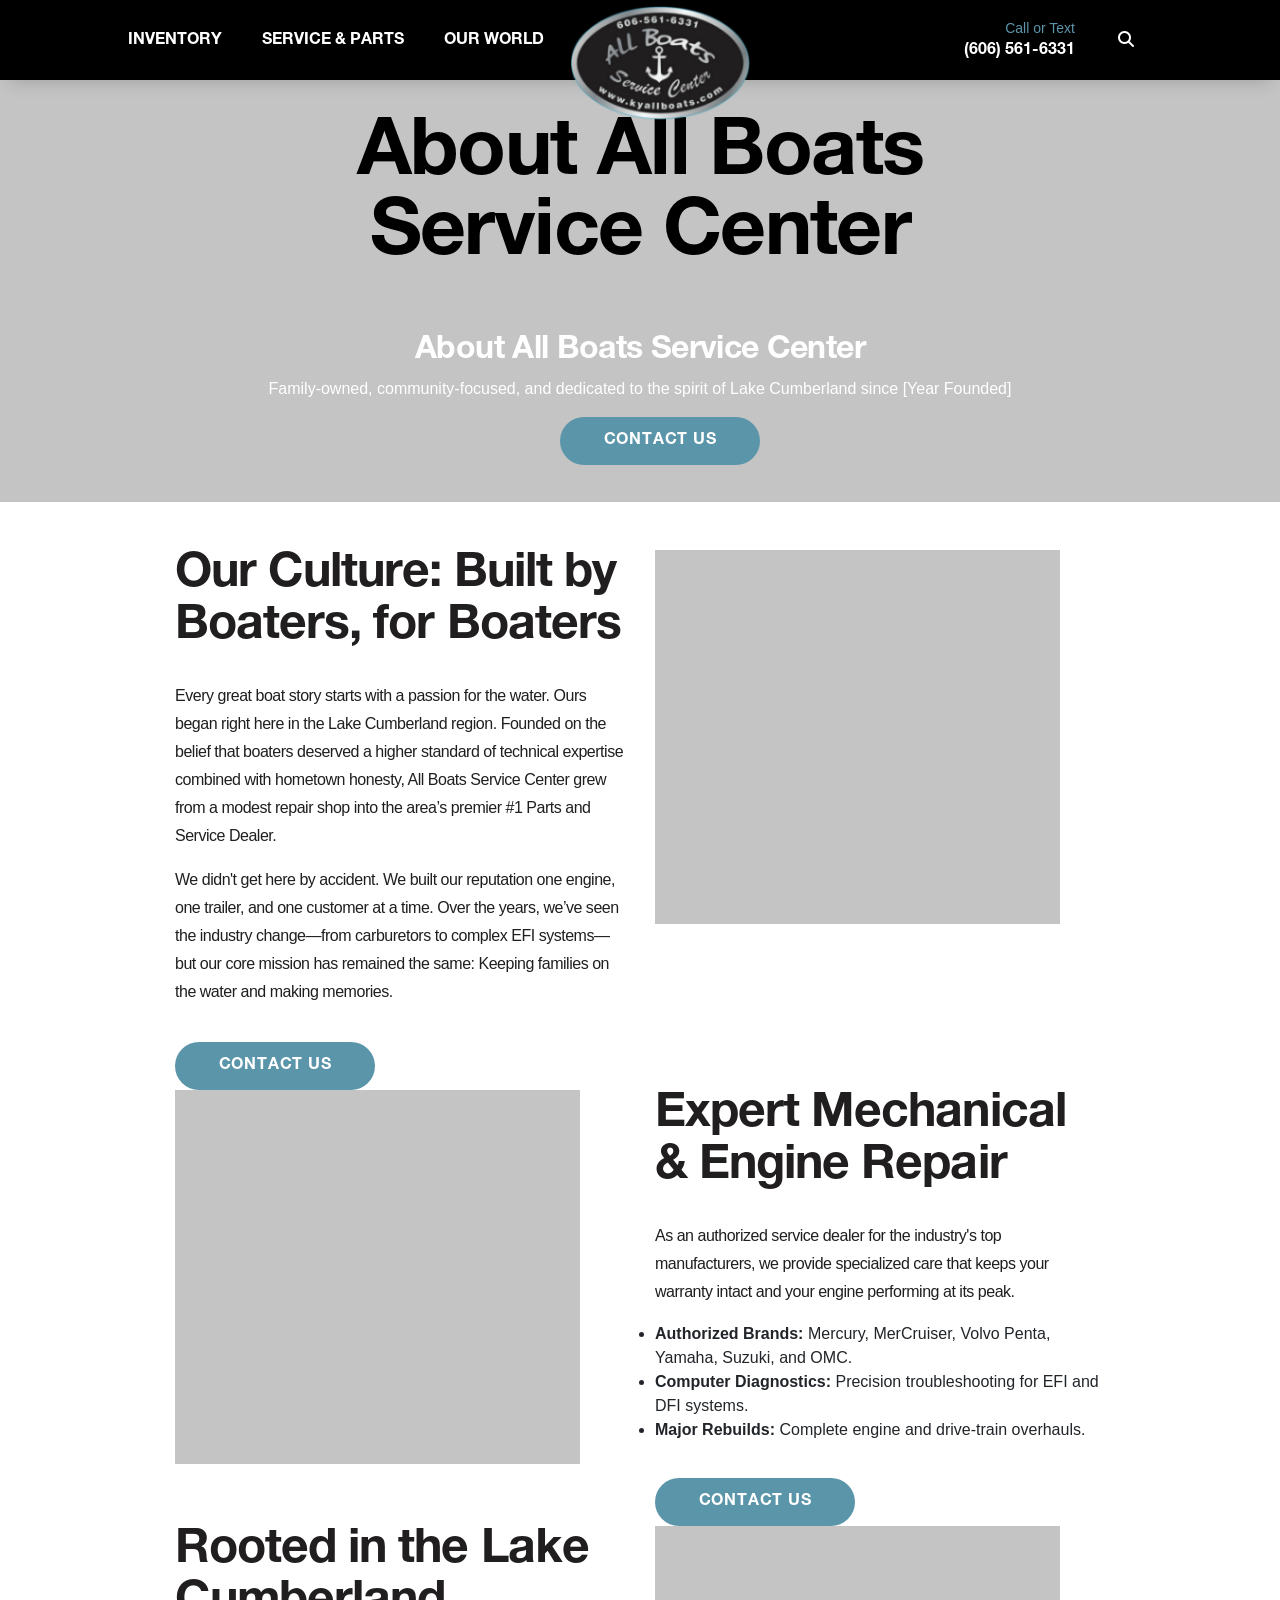
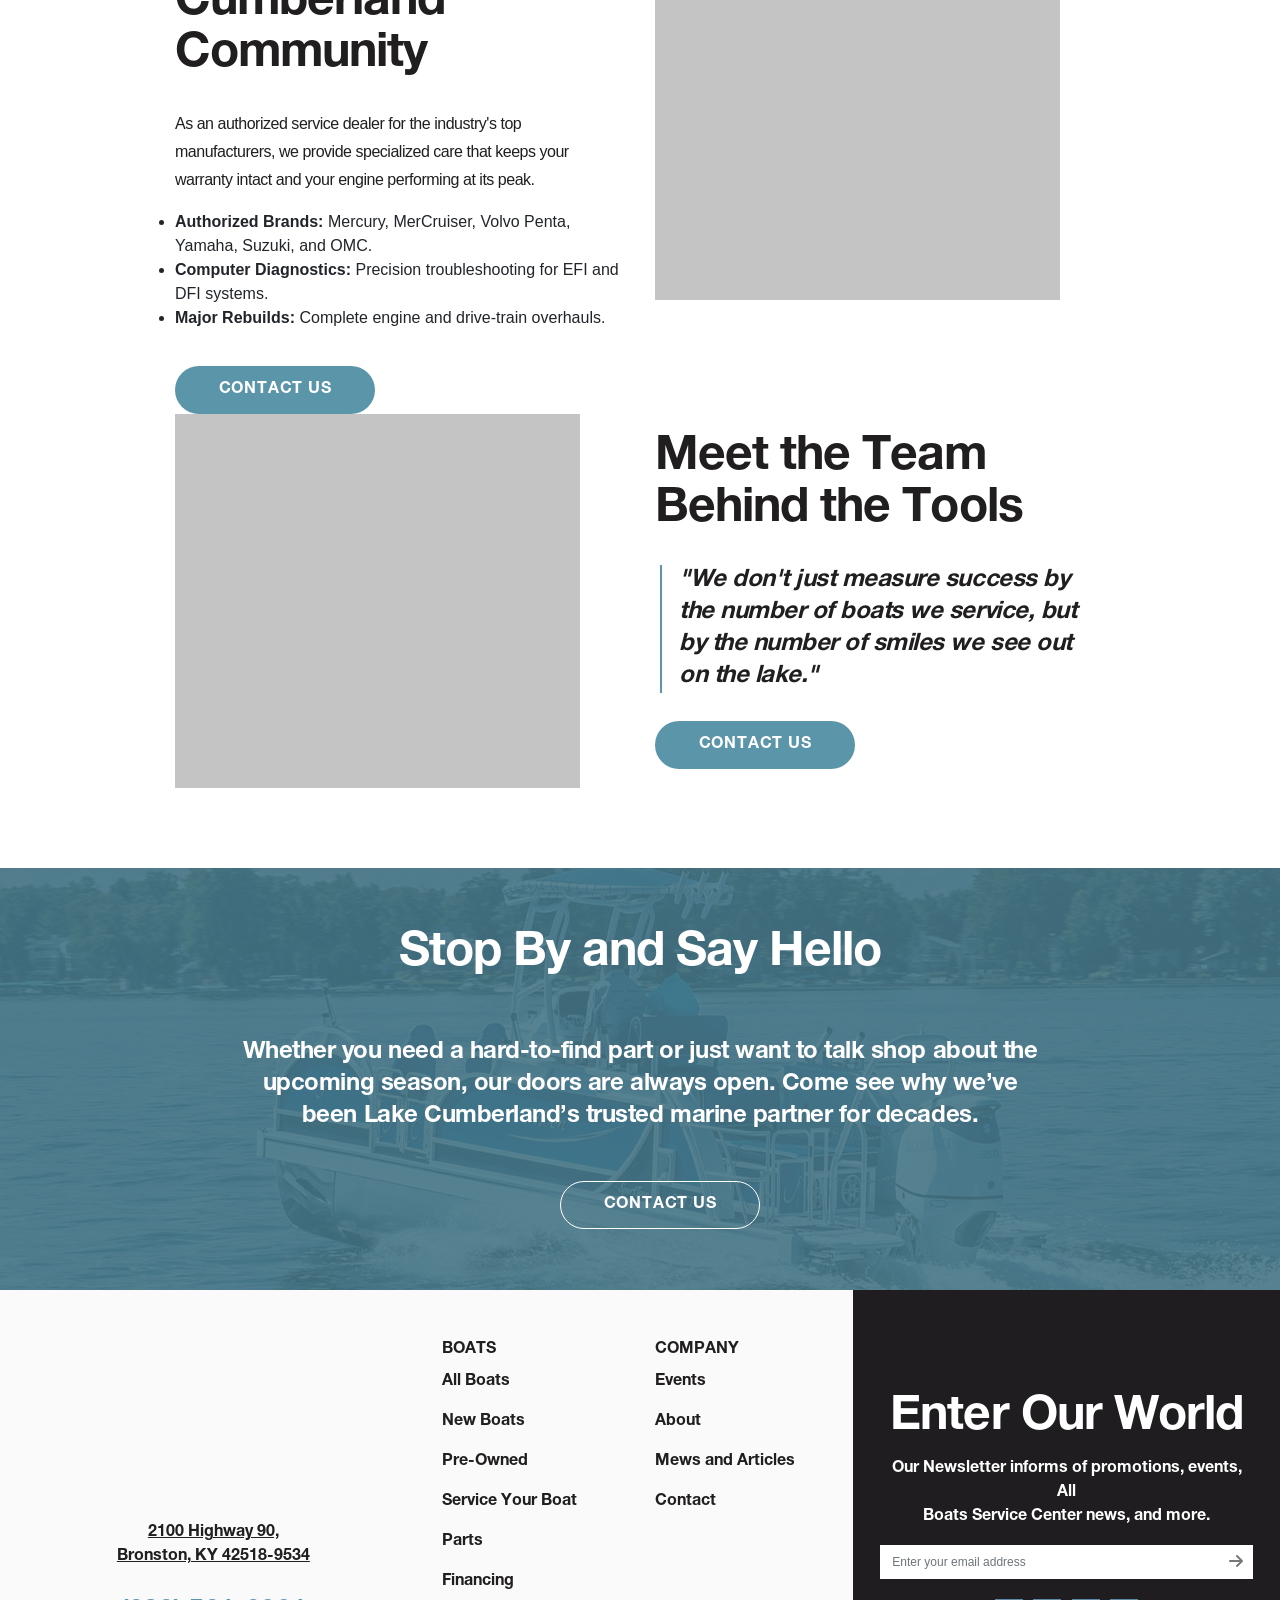
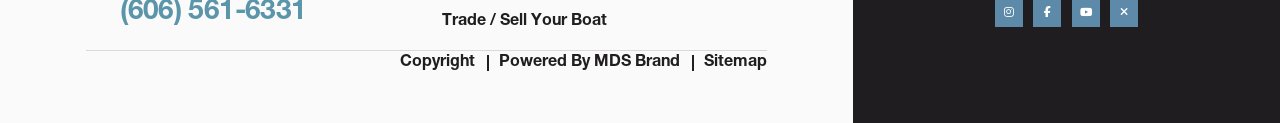
==== Home/About/index.html @ 5982816f "first commit" ====
<!DOCTYPE html>
<html lang="en">

<head>
    <meta charset="UTF-8">
    <meta name="viewport" content="width=device-width, initial-scale=1.0">
    <title>About</title>
    <link rel="stylesheet" href="./style.css">
    <link rel="stylesheet" href="https://cdn.jsdelivr.net/npm/bootstrap@4.6.2/dist/css/bootstrap.min.css"
        integrity="sha384-xOolHFLEh07PJGoPkLv1IbcEPTNtaed2xpHsD9ESMhqIYd0nLMwNLD69Npy4HI+N" crossorigin="anonymous">
    <link rel="stylesheet" href="https://cdnjs.cloudflare.com/ajax/libs/font-awesome/6.5.1/css/all.min.css">

</head>

<body>
    <!-- nav bar ------------------------------- -->
    <nav>
        <div class="full-Header">


            <!-- Left Navigation -->
            <div class="navlink">
                <ul class="navlink-content">
                    <li><a href="#" class="centralNavLink">Inventory</a></li>
                    <li><a href="#" class="centralNavLink">Service & Parts</a></li>
                    <li><a href="#" class="centralNavLink">Our World</a></li>
                </ul>
            </div>

            <!-- Logo -->
            <div class="navlogo">
                <a href="">
                    <img src="../../assets/Home/navlogo.png" class="navlogoitem" alt="MS Boats Logo">
                </a>
            </div>

            <!-- Right Side -->
            <div class="navrightside">

                <div class="header-location-box toggleStoreMenu">
                    <div class="storeCityandPhone">
                        <p class="selectStoreNumber">
                            Call or Text
                        </p>
                    </div>
                    <div class="locationDropdown">
                        <h6 class="selectedStoreName">
                            (606) 561-6331
                        </h6>
                    </div>


                </div>

                <div class="">
                    <button id="toggle_search_box">
                        <i class="fas fa-search"></i>
                    </button>
                </div>

            </div>


        </div>
    </nav>
    <!-- nav bar ------------------------------- -->
    <!-- Hero section--------------------------- -->
    <section class="mb-5">
        <div class="homesection mx-auto">
            <img src="../../assets/Events/grayimg.png" alt="">
            <div class="heroheading">
                <h1 class="heroheadingh1 pb-5">About All Boats Service Center</h1>
                <h3 class="heroheadingh3">About All Boats Service Center</h3>
                <p class="heroheadingp">Family-owned, community-focused, and dedicated to the spirit of Lake Cumberland
                    since [Year Founded]</p>
                <div class="btndev mx-auto"><button class="homebtn">CONTACT US </button></div>
            </div>
        </div>
    </section>
    <!-- Hero section--------------------------- -->
    <!-- Our Story section section ------------------------------------->

    <div class="container-fluid">
        <div class="row">
            <div class="col-9 mx-auto">
                <div class="row">
                    <div class="col-6 d-flex justify-content-center align-items-cente">
                        <div class="bestcareleft">
                            <h2>Our Culture: Built by Boaters, for Boaters</h2>
                            <div class="paradev">
                                <p>Every great boat story starts with a passion for the water. Ours began right here in
                                    the Lake Cumberland region. Founded on the belief that boaters deserved a higher
                                    standard of technical expertise combined with hometown honesty, All Boats Service
                                    Center grew from a modest repair shop into the area’s premier #1 Parts and Service
                                    Dealer.</p>
                                <p> We didn't get here by accident. We built our reputation one engine, one trailer, and
                                    one customer at a time. Over the years, we’ve seen the industry change—from
                                    carburetors to complex EFI systems—but our core mission has remained the same:
                                    Keeping families on the water and making memories.</p>
                            </div>
                            <button class="homebtn">CONTACT US </button>
                        </div>
                    </div>
                    <div class="col-6">
                        <div class="bestcareimg">
                            <img src="../../assets/Events/grayimg.png" class="bestcareimgitem" alt="">
                        </div>
                    </div>
                </div>
            </div>
        </div>
    </div>
    <!-- our story section ------------------------------------->

    <!-- Our Culture section section ------------------------------------->

    <div class="container-fluid">
        <div class="row">
            <div class="col-9 mx-auto">
                <div class="outerrayyper">
                    <div class="row">
                        <div class="col-6">
                            <div class="bestcareimg">
                                <img src="../../assets/Events/grayimg.png" class="bestcareimgitem" alt="">
                            </div>
                        </div>
                        <div class="col-6 d-flex justify-content-center align-items-cente">
                            <div class="bestcareleft">


                                <h2>Expert Mechanical & Engine Repair</h2>
                                <div class="paradev">
                                    <p class="service-text">
                                        As an authorized service dealer for the industry's top manufacturers,
                                        we provide specialized care that keeps your warranty intact and your
                                        engine performing at its peak.
                                    </p>

                                    <ul class="service-list">
                                        <li>
                                            <strong>Authorized Brands:</strong>
                                            Mercury, MerCruiser, Volvo Penta, Yamaha, Suzuki, and OMC.
                                        </li>
                                        <li>
                                            <strong>Computer Diagnostics:</strong>
                                            Precision troubleshooting for EFI and DFI systems.
                                        </li>
                                        <li>
                                            <strong>Major Rebuilds:</strong>
                                            Complete engine and drive-train overhauls.
                                        </li>
                                    </ul>

                                </div>

                                <button class="homebtn">CONTACT US </button>
                            </div>
                        </div>

                    </div>
                </div>
            </div>
        </div>
    </div>
    <!-- our Culture section ------------------------------------->

    <!-- Our Root section ------------------------------------->

    <div class="container-fluid">
        <div class="row">
            <div class="col-9 mx-auto">
                <div class="row">
                    <div class="col-6 d-flex justify-content-center align-items-cente">
                        <div class="bestcareleft">


                            <h2>Rooted in the Lake Cumberland Community</h2>
                            <div class="paradev">
                                <p class="service-text">
                                    As an authorized service dealer for the industry's top manufacturers,
                                    we provide specialized care that keeps your warranty intact and your
                                    engine performing at its peak.
                                </p>

                                <ul class="service-list">
                                    <li>
                                        <strong>Authorized Brands:</strong>
                                        Mercury, MerCruiser, Volvo Penta, Yamaha, Suzuki, and OMC.
                                    </li>
                                    <li>
                                        <strong>Computer Diagnostics:</strong>
                                        Precision troubleshooting for EFI and DFI systems.
                                    </li>
                                    <li>
                                        <strong>Major Rebuilds:</strong>
                                        Complete engine and drive-train overhauls.
                                    </li>
                                </ul>

                            </div>

                            <button class="homebtn">CONTACT US </button>
                        </div>
                    </div>
                    <div class="col-6">
                        <div class="bestcareimg">
                            <img src="../../assets/Events/grayimg.png" class="bestcareimgitem" alt="">
                        </div>
                    </div>
                </div>
            </div>
        </div>
    </div>
    <!-- our root section ------------------------------------->
    <!-- Meet the Team Behind the Tools section ------------------------------------->

    <div class="container-fluid">
        <div class="row">
            <div class="col-9 mx-auto">
                <div class="outerrayyper">
                    <div class="row">
                        <div class="col-6">
                            <div class="bestcareimg">
                                <img src="../../assets/Events/grayimg.png" class="bestcareimgitem" alt="">
                            </div>
                        </div>
                        <div class="col-6 d-flex justify-content-center align-items-cente">
                            <div class="bestcareleft">


                                <h2>Meet the Team Behind the Tools</h2>
                                <div class="paradev ml-4">
                                    <div class="lastdev">
                                        <h3 class="lastdevh3">"We don't just measure success by the number of boats we
                                            service, but by the number of smiles we see out on the lake."</h3>

                                    </div>
                                </div>
                                <button class="homebtn">CONTACT US </button>
                            </div>
                        </div>

                    </div>
                </div>
            </div>
        </div>
    </div>
    <!-- our Culture section ------------------------------------->
    <!-- hello by section --------------------->
    <section class="hello">

        <div class="homesection overlay  mx-auto">
            
                <img src="../../assets/About/aboutimg.png" alt="">
            
            <div class="heroheading">
                <h2 class="heroheadingh2 pb-5">Stop By and Say Hello</h2>
                <h5 class="heroheadingh5">Whether you need a hard-to-find part or just want to talk shop about the
                    upcoming season, our doors are always open. Come see why we’ve been Lake Cumberland’s trusted
                    marine
                    partner for decades.</h5>

                <div class="btndev mx-auto mt-5" style="background-color: transparent;"><button class="homebtn" style="background-color: transparent; border: 1px solid white;">CONTACT US </button></div>
            </div>
        </div>
    </section>
    <!-- hello by section --------------------------->

    <!-- footer ----------------------------------------------------------------- -->
    <section class="footer">
        <div class="container-fluid">
            <div class="row">
                <div class="col-12 mx-auto">
                    <div class="row">
                        <div class="col-8 py-5">
                            <div class="row">
                                <div class="col-6 mx-auto" id="footerrightside">
                                    <div class="footerlogo">
                                        <img src="../assets/Home/navlogo.png" class="footerlogo" alt="">
                                    </div>
                                    <div class="footerrighttext">
                                        <p>2100 Highway 90,<br /> Bronston, KY 42518-9534</p>
                                    </div>
                                    <div class="footerrightnumber">
                                        <h3>(606) 561-6331</h3>
                                    </div>
                                </div>
                                <div class="col-6">
                                    <div class="row">
                                        <div class="col-6" id="footercentersection">
                                            <h4>BOATS</h4>
                                            <p>All Boats</p>
                                            <p>New Boats </p>
                                            <p>Pre-Owned</p>
                                            <p>Service Your Boat</p>
                                            <p>Parts</p>
                                            <p>Financing</p>
                                            <p>Trade / Sell Your Boat</p>
                                        </div>
                                        <div class="col-6" id="footercentersection">
                                            <h4>COMPANY</h4>
                                            <p>Events</p>
                                            <p>About</p>
                                            <p>Mews and Articles</p>
                                            <p>Contact</p>
                                        </div>

                                    </div>
                                </div>
                                <div class="col-10 mx-auto">
                                    <div class="copyright">
                                        <a class="footerBottomLink" href="#">Copyright</a>
                                        <a class="footerBottomLink bottomLinkLine" href="#">Powered By MDS Brand</a>
                                        <a class="footerBottomLink bottomLinkLine" href="#">Sitemap</a>
                                    </div>

                                </div>
                            </div>
                        </div>
                        <div class="col-4 footerleft">
                            <div class="newsletter-box">
                                <h2>Enter Our World</h2>

                                <p>
                                    Our Newsletter informs of promotions, events,
                                    All <br> Boats Service Center news, and more.
                                </p>

                                <form class="newsletter-form">
                                    <input type="email" class="form-control" placeholder="Enter your email address">
                                    <button type="submit">
                                        <i class="fas fa-arrow-right"></i>
                                    </button>
                                </form>

                                <div class="social-icons">
                                    <a href="#"><i class="fab fa-instagram"></i></a>
                                    <a href="#"><i class="fab fa-facebook-f"></i></a>
                                    <a href="#"><i class="fab fa-youtube"></i></a>
                                    <a href="#"><i class="fas fa-times"></i></a>
                                </div>
                            </div>
                        </div>
                    </div>
                </div>
            </div>
        </div>
        </div>
    </section>
    <!-- footer ----------------------------------------------------------------- -->
</body>

</html>
---- Home/About/style.css ----
@font-face {
    font-family: "Helvetica Neue LT Pro";
    src: url("../../assets/Home/Fonts/HelveticaNeueLTProBd.otf") format("opentype");
}


* {
    margin: 0;
    padding: 0;
    box-sizing: border-box;
}


/* header */

nav {
    position: sticky;
    top: 0;
    z-index: 999;
}

.full-Header {
    width: 100%;
    height: 80px;
    background-color: #000;
    color: #fff;
    box-shadow: 0 8px 20px -10px rgba(0, 0, 0, 0.25);

    display: flex;
    align-items: center;
    justify-content: space-between;

    padding: 1% 10%;
}


.navlink {
    flex: 1;
}

.navlink-content {
    display: flex;
    align-items: center;
    gap: 40px;
    list-style: none;
    margin: 0;
    padding: 0;
}

.centralNavLink {
    color: #fff;
    text-decoration: none;
    font-family: "Helvetica Neue LT Pro", sans-serif;
    font-size: 16px;
    font-weight: 700;
    text-transform: uppercase;
    transition: 0.3s;
}

.centralNavLink:hover {
    color: #d4af37;
    text-decoration: none;
}


.navlogo {
    flex: 0 0 auto;
    display: flex;
    justify-content: center;
    align-items: center;
    position: absolute;
    left: 50%;
    top: 6px;
    transform: translateX(-70px);
}

.navlogoitem {
    width: 180px;
    height: auto;
    display: block;
    object-fit: contain;
}


.navrightside {
    flex: 1;
    display: flex;
    justify-content: flex-end;
    align-items: center;
    gap: 25px;
}

.header-location-box {
    display: flex;
    flex-direction: column;
    align-items: flex-end;
}

.selectStoreNumber {
    margin: 0;
    font-size: 14px;
    color: #5B95A9;
}

.selectedStoreName {
    margin: 0;
    font-size: 16px;
    font-weight: 600;
    color: #fff;
    font-family: Helvetica Neue LT Pro;
    font-weight: 500;
    font-style: 65 Medium;
    font-size: 16px;
    /* leading-trim: NONE; */
    line-height: 24px;
    letter-spacing: 0%;
    text-align: right;

}




#toggle_search_box {
    background: transparent;
    /* border: 1px solid #fff; */
    color: #fff;
    padding: 8px 18px;
    border: none;

}





@media (max-width: 1200px) {
    .navlogoitem {
        width: 150px;
    }

    .navlink-content {
        gap: 20px;
    }
}

@media (max-width: 992px) {
    .full-Header {
        flex-direction: column;
        gap: 20px;
        text-align: center;
    }

    .navlink,
    .navrightside {
        flex: unset;
        width: 100%;
    }

    .navlink-content {
        justify-content: center;
        flex-wrap: wrap;
    }

    .navrightside {
        justify-content: center;
    }

    .header-location-box {
        align-items: center;
    }
}

@media (max-width: 768px) {
    .full-Header {
        padding: 15px;
    }

    .navlink-content {
        flex-direction: column;
        gap: 12px;
    }

    .navrightside {
        flex-direction: column;
        gap: 15px;
    }

    .navlogoitem {
        width: 130px;
    }
}


/* Hero sectio ----------- */
.homesection {
    position: relative;
    padding-top: 33%;

}

.homesection img {
    position: absolute;
    top: 0;
    left: 0;
    width: 100%;
    height: 100%;
}

.heroheading {
    position: absolute;
    top: 50%;
    width: 100%;
    left: 50%;
    transform: translate(-50%, -50%);
    opacity: 1;
    color: white;
    z-index: 2;
    color: #000;
    width: 800px;

}

.heroheadingh1 {
    color: var(--white, #FFF);
    color: #000;
    text-align: center;

    /* H1 */
    font-family: "Helvetica Neue LT Pro";
    font-size: 80px;
    font-style: normal;
    font-weight: 700;
    line-height: 80px;
    /* 100% */
    letter-spacing: -1.6px;
}

.homebtn {
    width: 200px;
    height: 48px;
    opacity: 1;
    border-radius: 24px;
    background-color: #5B95A9;
    text-align: center;
    border: none;
    color: white;
    cursor: pointer;
    color: var(--white, #FFF);
    text-align: center;
    font-family: "Helvetica Neue LT Pro";
    font-size: 16px;
    font-style: normal;
    font-weight: 700;
    line-height: 20px;
    letter-spacing: 0.8px;
    text-transform: uppercase;

}

.heroheadingh3 {
    color: var(--white, #FFF);
    text-align: center;

    /* h3 */
    font-family: "Helvetica Neue LT Pro";
    font-size: 32px;
    font-style: normal;
    font-weight: 700;
    line-height: 36px;
    /* 112.5% */
    letter-spacing: -0.64px;
}

.heroheadingp {
    color: var(--white, #FFF);
    text-align: center;

    /* Paragraph */
    /* font-family: "Helvetica Neue LT Pro"; */
    font-size: 16px;
    font-style: normal;
    font-weight: 500;
    line-height: 24px;
    /* 150% */
}

.btndev {
    width: 160px;
    height: 48px;

}

/* Hero sectio ----------- */
/* Best care --------------------------------- */
.bestcare {
    background: var(--Lightest-Gray---FA, #FAFAFA);
    display: flex;
    justify-content: center;
    max-width: 1720px;
    height: 640px;
    align-items: center;
}

.bestcareleft {
    display: flex;
    flex-direction: column;
    /* align-items: center;  */
    justify-content: center;
    max-width: 600px;
}

.bestcareleft h2 {
    color: var(--Blackish, #201E1F);

    /* h2 */
    font-family: "Helvetica Neue LT Pro";
    font-size: 48px;
    font-style: normal;
    font-weight: 700;
    line-height: 52px;
    /* 108.333% */
    letter-spacing: -0.96px;
}

.paradev {
    margin: 20px 0;
}

.bestcareleft p {
    color: var(--Blackish, #201E1F);

    /* font-family: "Helvetica Neue LT Pro"; */
    font-size: 16px;
    /* font-style: normal; */
    font-weight: 400;
    line-height: 28px;
    /* 133.333% */
    letter-spacing: -0.48px;
}

.bestcareimg {
    position: relative;
    padding-top: 83%;
    margin-top: 100px;
    margin: 0 auto;

}

.bestcareimgitem {
    position: absolute;
    left: 0%;
    top: 0%;
    width: 90%;
    height: 100%;
    /* margin-left: 120px; */
}

.lastdevh3 {
    color: var(--Blackish, #201E1F);

    /* h5 */
    font-family: "Helvetica Neue LT Pro";
    font-size: 24px;
    font-style: italic;
    font-weight: 500;
    line-height: 32px;
    /* 133.333% */
    letter-spacing: -0.48px;
}


.lastdevh3{
    position: relative;
}
.lastdevh3::before {
    position: absolute;
    left: -19px;
    top: 0;
    height: 100%;
    background-color: #5B95A9;
    content: "";
    padding: 1px;
    
    
}


.heroheadingh2{
    color: #FFF;
text-align: center;

/* h2 */
font-family: "Helvetica Neue LT Pro";
font-size: 48px;
font-style: normal;
font-weight: 700;
line-height: 52px; /* 108.333% */
letter-spacing: -0.96px;
}
.heroheadingh5{
    color: #FFF;
text-align: center;

/* h5 */
font-family: "Helvetica Neue LT Pro";
font-size: 24px;
font-style: normal;
font-weight: 500;
line-height: 32px; /* 133.333% */
letter-spacing: -0.48px;
}
.overlay{
    position: relative;
    overflow: hidden;
}
.overlay::after{
    position: absolute;
    content: "";
    width: 100%;
    height: 100%;
    top: 0;
    left: 0;
  opacity: 0.9;
background: var(--dark-aqua, #457586);
}
.hello{
    margin-top: 80px;
}
/* footer------------------------------------------------------------- */
.footer {
    background: var(--Lightest-Gray---FA, #FAFAFA);
}

.footerlogo {
    max-width: 420px;
    height: 160px;
    text-align: end;
}

.footerrighttext {
    color: var(--Blackish, #201E1F);
    text-align: center;
    font-family: "Helvetica Neue LT Pro";
    font-size: 16px;
    font-style: normal;
    font-weight: 500;
    line-height: 24px;
    /* 150% */
    text-decoration-line: underline;


}

#footerrightside {
    display: flex;
    flex-direction: column;
    justify-content: space-evenly;
}

.footerrightnumber {
    color: var(--Aqua, #5B95A9);
    text-align: center;
    font-family: "Helvetica Neue LT Pro";
    font-size: 32px;
    font-style: normal;
    font-weight: 700;
    line-height: 36px;
    /* 112.5% */
    letter-spacing: -0.64px;

}

#footercentersection h4 {
    color: var(--Blackish, #201E1F);
    font-family: "Helvetica Neue LT Pro";
    font-size: 16px;
    font-style: normal;
    font-weight: 700;
    line-height: 24px;
    /* 150% */
    text-transform: uppercase;
}

#footercentersection p {
    color: var(--Blackish, #201E1F);
    font-family: "Helvetica Neue LT Pro";
    font-size: 16px;
    font-style: normal;
    font-weight: 500;
    line-height: 150%;
    /* 150% */
}

.copyright {
    border-top: 1px solid #D9D9D9;
    display: flex;
    gap: 24px;
    align-items: end;
    justify-content: end;
}

.footerBottomLink {
    color: var(--Blackish, #201E1F);
    text-align: right;
    font-family: "Helvetica Neue LT Pro";
    font-size: 16px;
    font-style: normal;
    font-weight: 500;
    line-height: 24px;
}

.footerBottomLink:hover {
    color: var(--Blackish, #201E1F);
}

.bottomLinkLine {
    position: relative;
}

.bottomLinkLine::after {
    content: "";
    width: 2px;
    height: 16px;
    position: absolute;
    left: -12px;
    top: 50%;
    transform: translateY(-50%);
    background-color: #201E1F;
}

.footerleft {
    background-color: black;
    color: white;
    background: #1f1d20;
    color: #fff;
    /* max-width:220px; */
    padding: 20px 12px 18px;
    text-align: center;
    display: flex;
    justify-content: center;
    align-items: center;

}

.newsletter-box {
    background: #1f1d20;
    color: #fff;
    /* max-width:220px; */
    padding: 20px 12px 18px;
    text-align: center;
}

.newsletter-box h2 {

    color: var(--white, #FFF);
    text-align: center;
    font-family: "Helvetica Neue LT Pro";
    font-size: 48px;
    font-style: normal;
    font-weight: 700;
    /* line-height: 52px; */
    /* 108.333% */
    letter-spacing: -0.96px;
}

.newsletter-box p {
    color: var(--white, #FFF);
    text-align: center;
    /* Paragraph */
    font-family: "Helvetica Neue LT Pro";
    font-size: 16px;
    font-style: normal;
    font-weight: 500;
    line-height: 24px;
    /* 150% */
}

.newsletter-form {
    position: relative;
    margin-bottom: 20px;
}

.newsletter-form input {
    border-radius: 0;
    border: none;
    height: 34px;
    font-size: 12px;
    padding-right: 35px;
}

.newsletter-form button {
    position: absolute;
    right: 0;
    top: 0;
    height: 34px;
    width: 34px;
    border: none;
    background: #fff;
    color: #777;
}

.social-icons a {
    width: 28px;
    height: 28px;
    display: inline-flex;
    align-items: center;
    justify-content: center;
    background: #5d8aa8;
    color: #fff;
    margin: 0 3px;
    text-decoration: none;
    font-size: 11px;
}

.social-icons a:hover {
    opacity: .85;
    color: #fff;
}

.outraperbottomcard {
    display: flex;
    color: white;
    justify-content: center;
    background-color: #000;
    max-width: 800px;
    height: 590px;
    align-items: center;
}

.innerraperbottomcard {
    max-width: 520px;
}

.servicetexthead {
    color: var(--white, #FFF);
    font-family: "Helvetica Neue LT Pro";
    font-size: 24px;
    font-style: normal;
    font-weight: 700;
    line-height: 32px;
    /* 133.333% */
    letter-spacing: -0.48px;
    display: inline;
}

/* footer------------------------------------------------------------- */
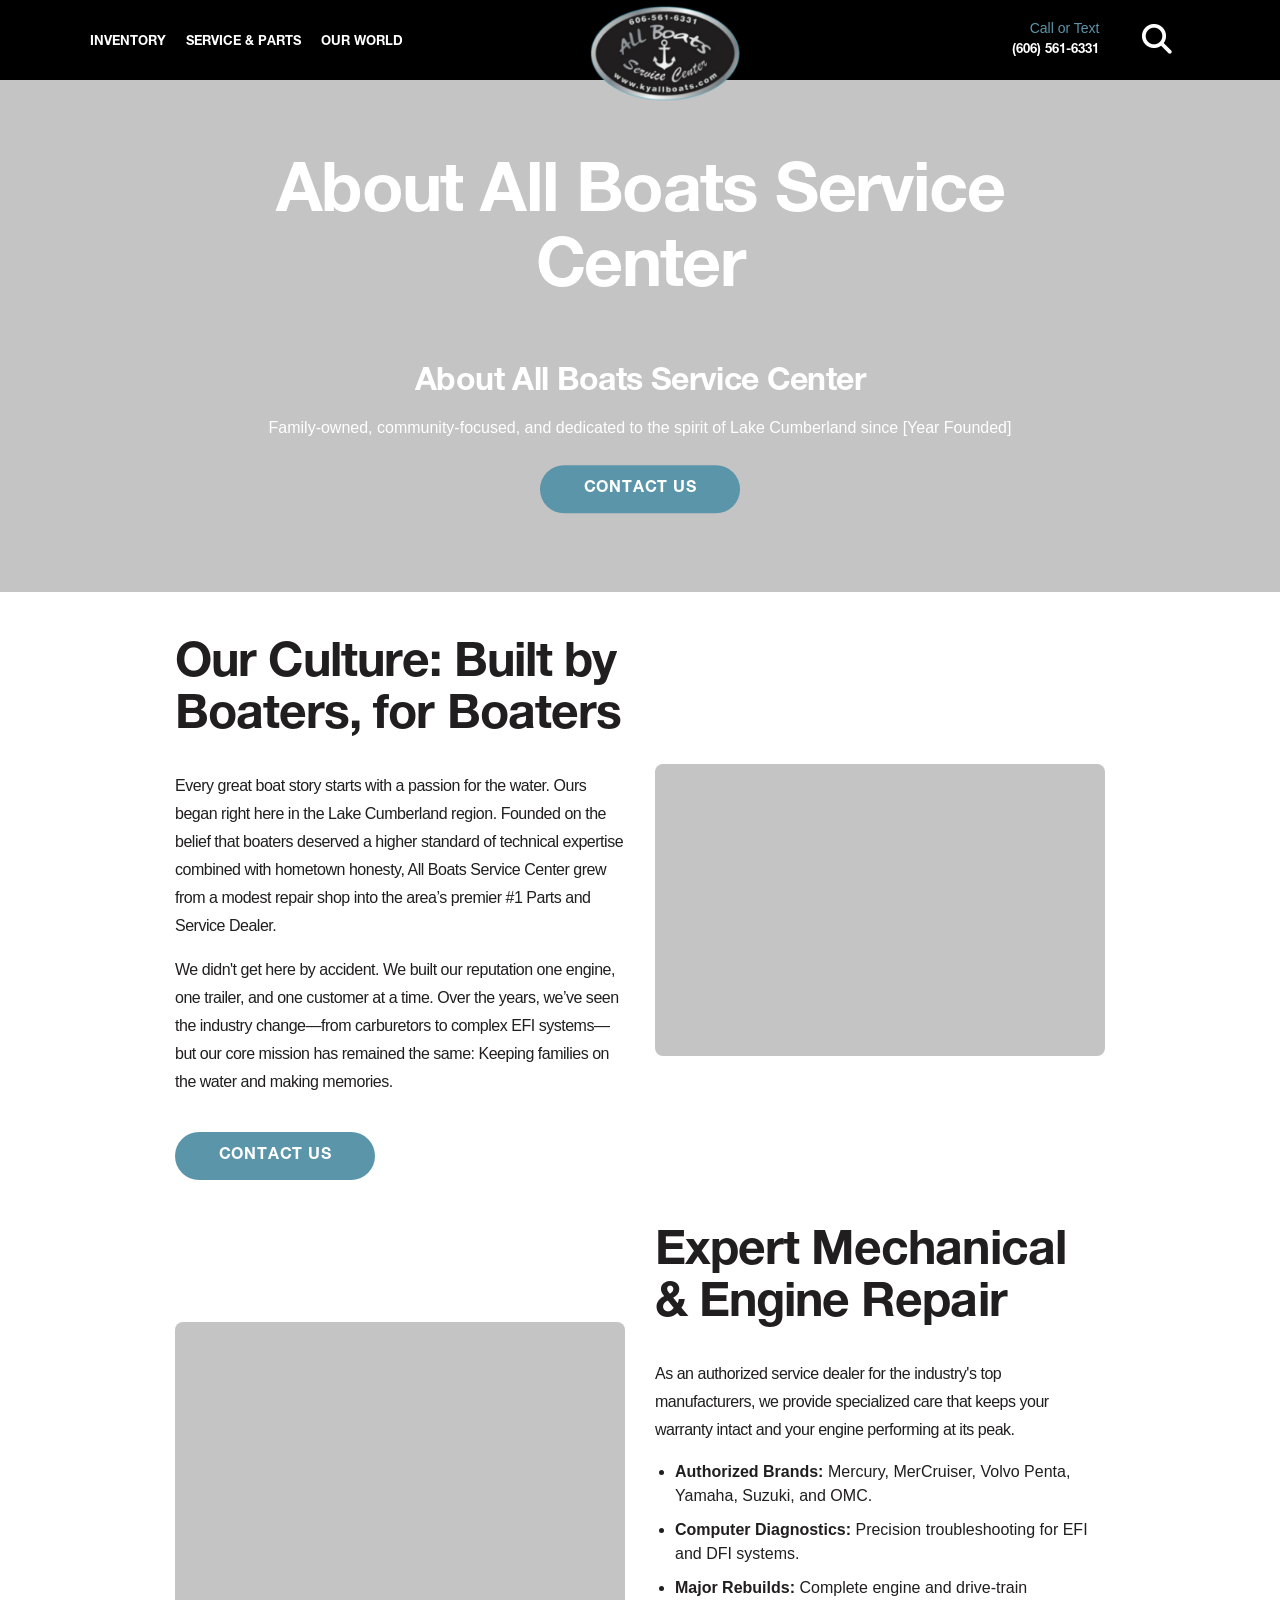
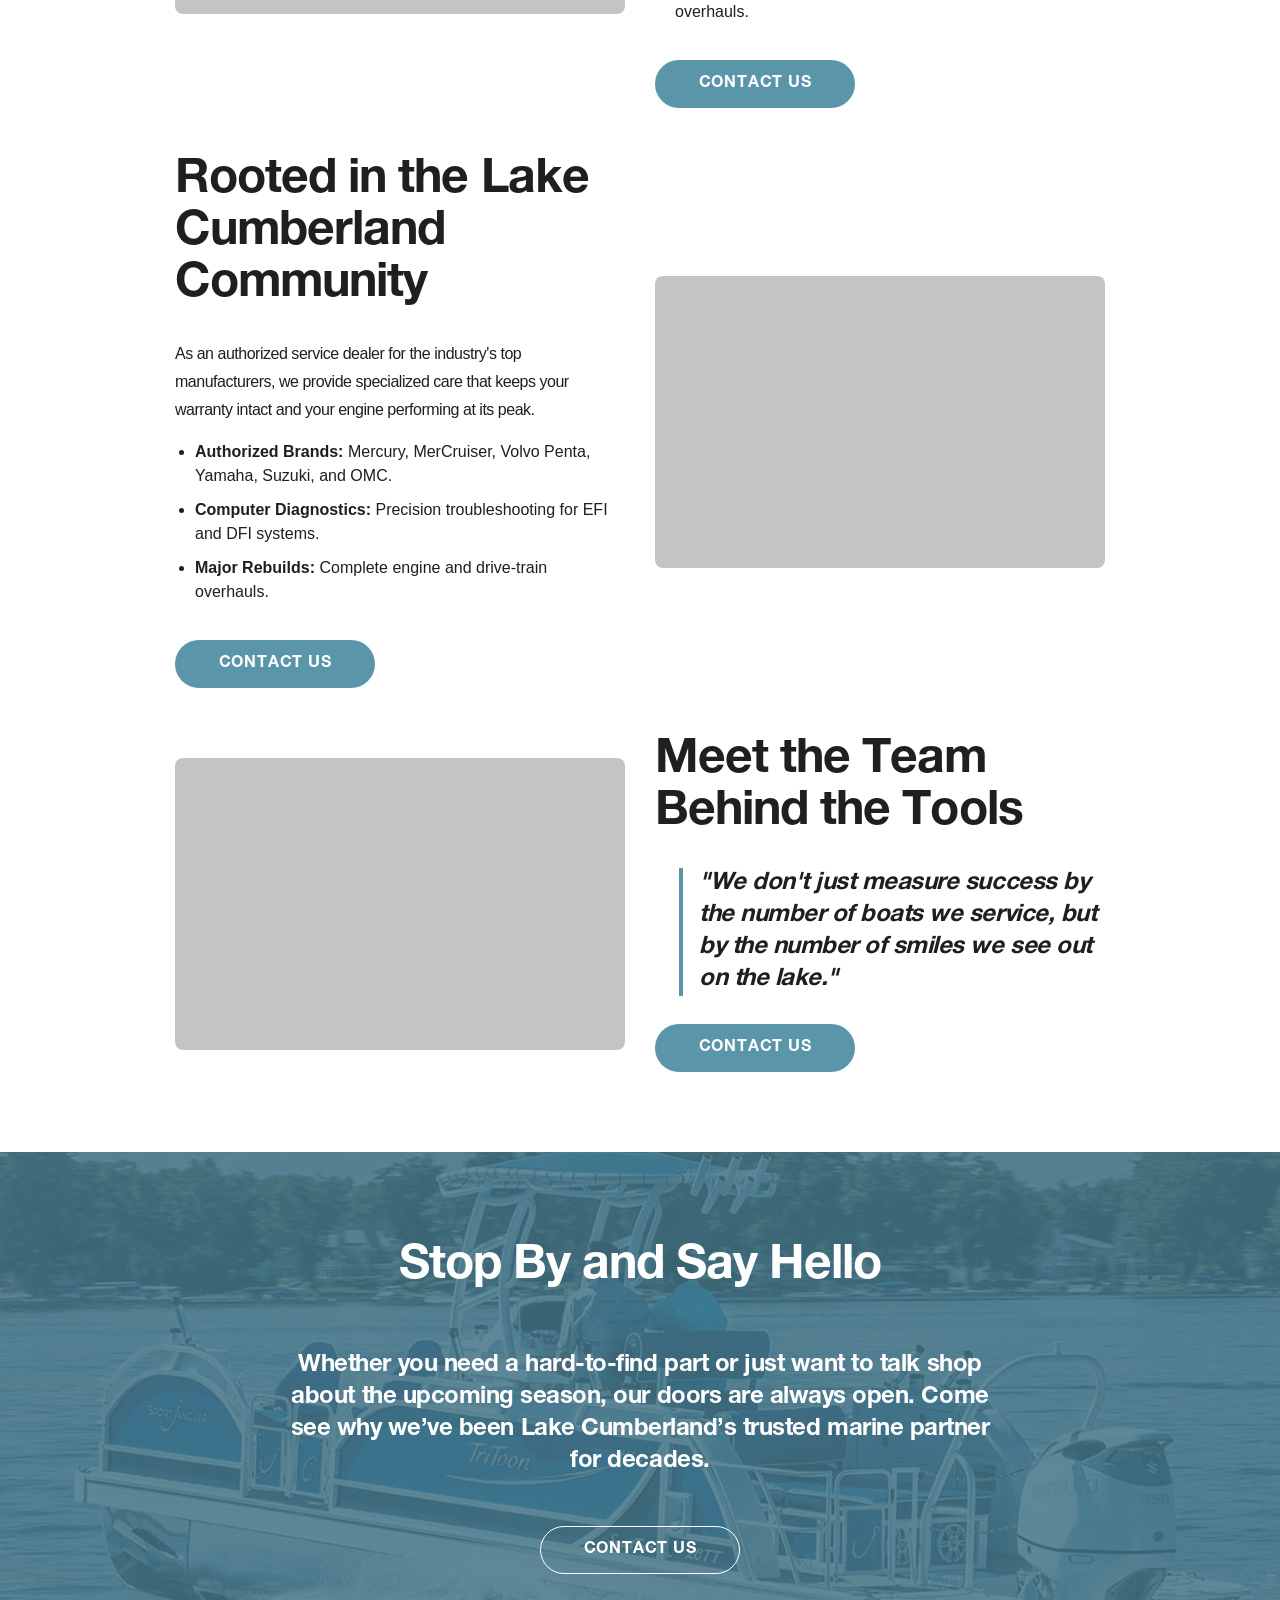
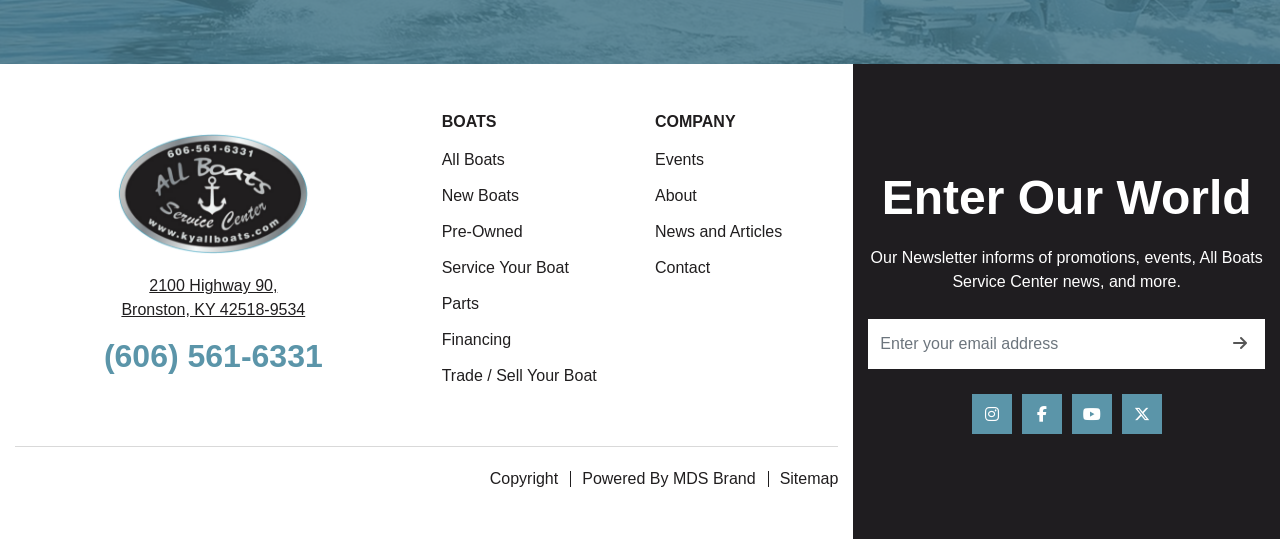
==== commit 96095460: "responsibe" ====
--- a/Home/About/index.html
+++ b/Home/About/index.html
@@ -9,11 +9,14 @@
     <link rel="stylesheet" href="https://cdn.jsdelivr.net/npm/bootstrap@4.6.2/dist/css/bootstrap.min.css"
         integrity="sha384-xOolHFLEh07PJGoPkLv1IbcEPTNtaed2xpHsD9ESMhqIYd0nLMwNLD69Npy4HI+N" crossorigin="anonymous">
     <link rel="stylesheet" href="https://cdnjs.cloudflare.com/ajax/libs/font-awesome/6.5.1/css/all.min.css">
+    <link href="https://cdn.jsdelivr.net/npm/bootstrap-icons@1.11.3/font/bootstrap-icons.min.css" rel="stylesheet">
+    <link rel="stylesheet" href="https://cdnjs.cloudflare.com/ajax/libs/font-awesome/6.5.1/css/all.min.css">
 
 </head>
 
 <body>
-    <!-- nav bar ------------------------------- -->
+
+    <!-- nav bar -------------------------------------- -->
     <nav>
         <div class="full-Header">
 
@@ -21,12 +24,15 @@
             <!-- Left Navigation -->
             <div class="navlink">
                 <ul class="navlink-content">
-                    <li><a href="#" class="centralNavLink">Inventory</a></li>
-                    <li><a href="#" class="centralNavLink">Service & Parts</a></li>
-                    <li><a href="#" class="centralNavLink">Our World</a></li>
+                    <li><a href="#" class="centralNavLink inventery-menu">Inventory</a></li>
+                    <li><a href="#" class="centralNavLink service-menu">Service & Parts</a></li>
+                    <li><a href="#" class="centralNavLink resources-menu">Our World</a></li>
+
                 </ul>
             </div>
-
+            <!-- mobile-manu icons------------------------ -->
+            <li class="mobile-manu-icon"><i class="bi bi-list" id="mobile-manu-icon-item"></i></i></li>
+            <!-- mobile-manu icons------------------------ -->
             <!-- Logo -->
             <div class="navlogo">
                 <a href="">
@@ -53,8 +59,9 @@
                 </div>
 
                 <div class="">
+
                     <button id="toggle_search_box">
-                        <i class="fas fa-search"></i>
+                        <i class="fas fa-search" id="toggle_search_box-icon"></i>
                     </button>
                 </div>
 
@@ -63,28 +70,168 @@
 
         </div>
     </nav>
-    <!-- nav bar ------------------------------- -->
+    <!-- nav bar -------------------------------------- -->
+
+    <!-- mobile menu----------- -->
+    <div class="menu-Mobile">
+        <div class="container-fluid">
+            <div class="row px-0">
+                <div class="col-6 px-0">
+                    <div class="row px-0">
+                        <div class="col-4">
+                            <div class="mobile-menu-items">
+                                <a href="" class="ser-menu-p mt-4">
+                                    <p>Inventory</p>
+                                </a>
+                                <a href="" class="ser-menu-p">
+                                    <p>Service & Parts</p>
+                                </a>
+                                <a href="" class="ser-menu-p">
+                                    <p>Our World</p>
+                                </a>
+                                <a href="" class="ser-menu-p">
+                                    <P class="" style="color: black;">
+                                        (606) 561-6331
+                                    </p>
+                                </a>
+                                <a href="" class="ser-menu-p">
+                                    <p class="selectStoreNumber">
+                                        Call or Text
+                                    </p>
+                                </a>
+
+                            </div>
+                        </div>
+                        <div class="col-8"></div>
+                    </div>
+                </div>
+            </div>
+        </div>
+    </div>
+    <!-- mobile menu----------- -->
+    <!-- menu inventery------------------- -->
+    <div class="menuinv-rapper">
+        <div class="container-fluid">
+
+            <div class="row">
+                <div class="col-xl-8 col-lg-9 mx-auto">
+                    <div class="row my-5">
+                        <div class="col-3">
+                            <a href="" class="invmenua">
+                                <h5>All Boat Sales</h5>
+                            </a>
+                            <a href="" class="invmenua my-5">
+                                <h5>Get Financing</h5>
+                            </a>
+                            <a href="" class="invmenua">
+                                <h5>Sell/Trade Your Boat</h5>
+                            </a>
+                        </div>
+                        <div class="col-9">
+                            <div class="row">
+                                <div class="col-6">
+                                    <div class="invimgrapper overlay">
+                                        <img src="../assets/mega-menu/invmenuimg1.png" class="invimg" alt="">
+                                        <h3 class="invimgtext">New JC Poontoon Boats</h3>
+                                    </div>
+                                </div>
+                                <div class="col-6">
+                                    <div class="invimgrapper overlay">
+                                        <img src="../assets/mega-menu/invimg2.png" class="invimg" alt="">
+                                        <h3 class="invimgtext">Pre-Owned Boats</h3>
+                                    </div>
+                                </div>
+                            </div>
+                        </div>
+                    </div>
+                </div>
+            </div>
+        </div>
+    </div>
+    <!-- menu inventery------------------- -->
+    <!-- service menu----------------- -->
+    <div class="service-menu-rapper">
+        <div class="container-fluid">
+            <div class="row">
+                <div class="col-lg-7 col-10 mx-auto">
+                    <div class="row">
+                        <div class="col-6">
+                            <div class="invimgrapper overlay">
+                                <img src="../assets/mega-menu/sermenuimg1.png" class="invimg" alt="">
+                                <h3 class="invimgtext">Service Center</h3>
+                            </div>
+                        </div>
+                        <div class="col-6">
+                            <div class="invimgrapper overlay">
+                                <img src="../assets/mega-menu/serimg2.png" class="invimg" alt="">
+                                <h3 class="invimgtext">Parts</h3>
+                            </div>
+                        </div>
+
+                    </div>
+                </div>
+            </div>
+        </div>
+    </div>
+    <!-- service menu----------------- -->
+    <!-- menu-resource----------------------------- -->
+    <div class="menu-resource">
+        <div class="container-fluid">
+            <div class="row">
+                <div class="col-md-6 mx-auto">
+                    <div class="row">
+                        <div class="col-4">
+                            <div class="ser-menu-raper">
+                                <a href="" class="ser-menu-p mt-4">
+                                    <p>Events & Promotions</p>
+                                </a>
+                                <a href="" class="ser-menu-p">
+                                    <p>News & Articles</p>
+                                </a>
+                                <a href="" class="ser-menu-p">
+                                    <p>About Us</p>
+                                </a>
+                                <a href="" class="ser-menu-p">
+                                    <p>Contact</p>
+                                </a>
+                                <a href="" class="ser-menu-p">
+                                    <p>FAQ</p>
+                                </a>
+                            </div>
+                        </div>
+                        <div class="col-8"></div>
+                    </div>
+                </div>
+            </div>
+        </div>
+    </div>
+    <!-- menu-resource----------------------------- -->
+
+
+
+
+
     <!-- Hero section--------------------------- -->
     <section class="mb-5">
         <div class="homesection mx-auto">
-            <img src="../../assets/Events/grayimg.png" alt="">
+            <img src="../../assets/Events/grayimg.png" alt="All Boats Service Center Hero">
             <div class="heroheading">
-                <h1 class="heroheadingh1 pb-5">About All Boats Service Center</h1>
+                <h1 class="heroheadingh1 pb-3 pb-md-5">About All Boats Service Center</h1>
                 <h3 class="heroheadingh3">About All Boats Service Center</h3>
                 <p class="heroheadingp">Family-owned, community-focused, and dedicated to the spirit of Lake Cumberland
                     since [Year Founded]</p>
-                <div class="btndev mx-auto"><button class="homebtn">CONTACT US </button></div>
+                <div class="btndev mx-auto"><button class="homebtn">CONTACT US</button></div>
             </div>
         </div>
     </section>
     <!-- Hero section--------------------------- -->
     <!-- Our Story section section ------------------------------------->
 
-    <div class="container-fluid">
+    <div class="container-fluid my-5">
         <div class="row">
-            <div class="col-9 mx-auto">
-                <div class="row">
-                    <div class="col-6 d-flex justify-content-center align-items-cente">
+            <div class="col-12 col-xl-9 mx-auto">
+                <div class="row align-items-center">
+                    <div class="col-12 col-lg-6 d-flex justify-content-center align-items-center mb-4 mb-lg-0">
                         <div class="bestcareleft">
                             <h2>Our Culture: Built by Boaters, for Boaters</h2>
                             <div class="paradev">
@@ -93,17 +240,17 @@
                                     standard of technical expertise combined with hometown honesty, All Boats Service
                                     Center grew from a modest repair shop into the area’s premier #1 Parts and Service
                                     Dealer.</p>
-                                <p> We didn't get here by accident. We built our reputation one engine, one trailer, and
+                                <p>We didn't get here by accident. We built our reputation one engine, one trailer, and
                                     one customer at a time. Over the years, we’ve seen the industry change—from
                                     carburetors to complex EFI systems—but our core mission has remained the same:
                                     Keeping families on the water and making memories.</p>
                             </div>
-                            <button class="homebtn">CONTACT US </button>
-                        </div>
-                    </div>
-                    <div class="col-6">
+                            <button class="homebtn">CONTACT US</button>
+                        </div>
+                    </div>
+                    <div class="col-12 col-lg-6">
                         <div class="bestcareimg">
-                            <img src="../../assets/Events/grayimg.png" class="bestcareimgitem" alt="">
+                            <img src="../../assets/Events/grayimg.png" class="bestcareimgitem" alt="Our Story Image">
                         </div>
                     </div>
                 </div>
@@ -114,49 +261,39 @@
 
     <!-- Our Culture section section ------------------------------------->
 
-    <div class="container-fluid">
+    <div class="container-fluid my-5">
         <div class="row">
-            <div class="col-9 mx-auto">
+            <div class="col-12 col-xl-9 mx-auto">
                 <div class="outerrayyper">
-                    <div class="row">
-                        <div class="col-6">
+                    <div class="row align-items-center">
+                        <div class="col-12 col-lg-6 order-2 order-lg-1">
                             <div class="bestcareimg">
-                                <img src="../../assets/Events/grayimg.png" class="bestcareimgitem" alt="">
-                            </div>
-                        </div>
-                        <div class="col-6 d-flex justify-content-center align-items-cente">
+                                <img src="../../assets/Events/grayimg.png" class="bestcareimgitem"
+                                    alt="Expert Repair Image">
+                            </div>
+                        </div>
+                        <div
+                            class="col-12 col-lg-6 d-flex justify-content-center align-items-center mb-4 mb-lg-0 order-1 order-lg-2">
                             <div class="bestcareleft">
-
-
                                 <h2>Expert Mechanical & Engine Repair</h2>
                                 <div class="paradev">
                                     <p class="service-text">
-                                        As an authorized service dealer for the industry's top manufacturers,
-                                        we provide specialized care that keeps your warranty intact and your
-                                        engine performing at its peak.
+                                        As an authorized service dealer for the industry's top manufacturers, we provide
+                                        specialized care that keeps your warranty intact and your engine performing at
+                                        its peak.
                                     </p>
-
                                     <ul class="service-list">
-                                        <li>
-                                            <strong>Authorized Brands:</strong>
-                                            Mercury, MerCruiser, Volvo Penta, Yamaha, Suzuki, and OMC.
-                                        </li>
-                                        <li>
-                                            <strong>Computer Diagnostics:</strong>
-                                            Precision troubleshooting for EFI and DFI systems.
-                                        </li>
-                                        <li>
-                                            <strong>Major Rebuilds:</strong>
-                                            Complete engine and drive-train overhauls.
+                                        <li><strong>Authorized Brands:</strong> Mercury, MerCruiser, Volvo Penta,
+                                            Yamaha, Suzuki, and OMC.</li>
+                                        <li><strong>Computer Diagnostics:</strong> Precision troubleshooting for EFI and
+                                            DFI systems.</li>
+                                        <li><strong>Major Rebuilds:</strong> Complete engine and drive-train overhauls.
                                         </li>
                                     </ul>
-
                                 </div>
-
-                                <button class="homebtn">CONTACT US </button>
-                            </div>
-                        </div>
-
+                                <button class="homebtn">CONTACT US</button>
+                            </div>
+                        </div>
                     </div>
                 </div>
             </div>
@@ -165,46 +302,34 @@
     <!-- our Culture section ------------------------------------->
 
     <!-- Our Root section ------------------------------------->
-
-    <div class="container-fluid">
+    <div class="container-fluid my-5">
         <div class="row">
-            <div class="col-9 mx-auto">
-                <div class="row">
-                    <div class="col-6 d-flex justify-content-center align-items-cente">
+            <div class="col-12 col-xl-9 mx-auto">
+                <div class="row align-items-center">
+                    <div class="col-12 col-lg-6 d-flex justify-content-center align-items-center mb-4 mb-lg-0">
                         <div class="bestcareleft">
-
-
                             <h2>Rooted in the Lake Cumberland Community</h2>
                             <div class="paradev">
                                 <p class="service-text">
-                                    As an authorized service dealer for the industry's top manufacturers,
-                                    we provide specialized care that keeps your warranty intact and your
-                                    engine performing at its peak.
+                                    As an authorized service dealer for the industry's top manufacturers, we provide
+                                    specialized care that keeps your warranty intact and your engine performing at its
+                                    peak.
                                 </p>
-
                                 <ul class="service-list">
-                                    <li>
-                                        <strong>Authorized Brands:</strong>
-                                        Mercury, MerCruiser, Volvo Penta, Yamaha, Suzuki, and OMC.
-                                    </li>
-                                    <li>
-                                        <strong>Computer Diagnostics:</strong>
-                                        Precision troubleshooting for EFI and DFI systems.
-                                    </li>
-                                    <li>
-                                        <strong>Major Rebuilds:</strong>
-                                        Complete engine and drive-train overhauls.
-                                    </li>
+                                    <li><strong>Authorized Brands:</strong> Mercury, MerCruiser, Volvo Penta, Yamaha,
+                                        Suzuki, and OMC.</li>
+                                    <li><strong>Computer Diagnostics:</strong> Precision troubleshooting for EFI and DFI
+                                        systems.</li>
+                                    <li><strong>Major Rebuilds:</strong> Complete engine and drive-train overhauls.</li>
                                 </ul>
-
-                            </div>
-
-                            <button class="homebtn">CONTACT US </button>
-                        </div>
-                    </div>
-                    <div class="col-6">
+                            </div>
+                            <button class="homebtn">CONTACT US</button>
+                        </div>
+                    </div>
+                    <div class="col-12 col-lg-6">
                         <div class="bestcareimg">
-                            <img src="../../assets/Events/grayimg.png" class="bestcareimgitem" alt="">
+                            <img src="../../assets/Events/grayimg.png" class="bestcareimgitem"
+                                alt="Community Rooted Image">
                         </div>
                     </div>
                 </div>
@@ -214,32 +339,30 @@
     <!-- our root section ------------------------------------->
     <!-- Meet the Team Behind the Tools section ------------------------------------->
 
-    <div class="container-fluid">
+    <div class="container-fluid my-5">
         <div class="row">
-            <div class="col-9 mx-auto">
+            <div class="col-12 col-xl-9 mx-auto">
                 <div class="outerrayyper">
-                    <div class="row">
-                        <div class="col-6">
+                    <div class="row align-items-center">
+                        <div class="col-12 col-lg-6 order-2 order-lg-1">
                             <div class="bestcareimg">
-                                <img src="../../assets/Events/grayimg.png" class="bestcareimgitem" alt="">
-                            </div>
-                        </div>
-                        <div class="col-6 d-flex justify-content-center align-items-cente">
+                                <img src="../../assets/Events/grayimg.png" class="bestcareimgitem"
+                                    alt="Meet the Team Image">
+                            </div>
+                        </div>
+                        <div
+                            class="col-12 col-lg-6 d-flex justify-content-center align-items-center mb-4 mb-lg-0 order-1 order-lg-2">
                             <div class="bestcareleft">
-
-
                                 <h2>Meet the Team Behind the Tools</h2>
-                                <div class="paradev ml-4">
+                                <div class="paradev ml-0 ml-sm-4">
                                     <div class="lastdev">
                                         <h3 class="lastdevh3">"We don't just measure success by the number of boats we
                                             service, but by the number of smiles we see out on the lake."</h3>
-
                                     </div>
                                 </div>
-                                <button class="homebtn">CONTACT US </button>
-                            </div>
-                        </div>
-
+                                <button class="homebtn">CONTACT US</button>
+                            </div>
+                        </div>
                     </div>
                 </div>
             </div>
@@ -248,106 +371,138 @@
     <!-- our Culture section ------------------------------------->
     <!-- hello by section --------------------->
     <section class="hello">
-
-        <div class="homesection overlay  mx-auto">
-            
-                <img src="../../assets/About/aboutimg.png" alt="">
-            
+        <div class="homesection overlay mx-auto">
+            <img src="../../assets/About/aboutimg.png" alt="Stop by background">
             <div class="heroheading">
-                <h2 class="heroheadingh2 pb-5">Stop By and Say Hello</h2>
+                <h2 class="heroheadingh2 pb-3 pb-md-5">Stop By and Say Hello</h2>
                 <h5 class="heroheadingh5">Whether you need a hard-to-find part or just want to talk shop about the
-                    upcoming season, our doors are always open. Come see why we’ve been Lake Cumberland’s trusted
-                    marine
+                    upcoming season, our doors are always open. Come see why we’ve been Lake Cumberland’s trusted marine
                     partner for decades.</h5>
-
-                <div class="btndev mx-auto mt-5" style="background-color: transparent;"><button class="homebtn" style="background-color: transparent; border: 1px solid white;">CONTACT US </button></div>
+                <div class="btndev mx-auto mt-4 mt-md-5" style="background-color: transparent;">
+                    <button class="homebtn" style="background-color: transparent; border: 1px solid white;">CONTACT
+                        US</button>
+                </div>
             </div>
         </div>
     </section>
     <!-- hello by section --------------------------->
+
+
+
+
+
+
+
+
+
+
+
+
 
     <!-- footer ----------------------------------------------------------------- -->
     <section class="footer">
         <div class="container-fluid">
             <div class="row">
-                <div class="col-12 mx-auto">
+
+                <!-- Left Content -->
+                <div class="col-lg-8 col-12 py-5">
                     <div class="row">
-                        <div class="col-8 py-5">
+
+                        <!-- Logo & Contact -->
+                        <div class="col-lg-6 col-md-12 mb-4" id="footerrightside">
+                            <div class="footerlogo">
+                                <img src="../../assets/Home/navlogo.png" alt="Logo">
+                            </div>
+
+                            <div class="footerrighttext">
+                                <p>
+                                    2100 Highway 90,<br>
+                                    Bronston, KY 42518-9534
+                                </p>
+                            </div>
+
+                            <div class="footerrightnumber">
+                                <h3>(606) 561-6331</h3>
+                            </div>
+                        </div>
+
+                        <!-- Footer Links -->
+                        <div class="col-lg-6 col-md-12">
                             <div class="row">
-                                <div class="col-6 mx-auto" id="footerrightside">
-                                    <div class="footerlogo">
-                                        <img src="../assets/Home/navlogo.png" class="footerlogo" alt="">
-                                    </div>
-                                    <div class="footerrighttext">
-                                        <p>2100 Highway 90,<br /> Bronston, KY 42518-9534</p>
-                                    </div>
-                                    <div class="footerrightnumber">
-                                        <h3>(606) 561-6331</h3>
-                                    </div>
+
+                                <div class="col-sm-6 col-12 mb-4 footercentersection">
+                                    <h4>BOATS</h4>
+                                    <p>All Boats</p>
+                                    <p>New Boats</p>
+                                    <p>Pre-Owned</p>
+                                    <p>Service Your Boat</p>
+                                    <p>Parts</p>
+                                    <p>Financing</p>
+                                    <p>Trade / Sell Your Boat</p>
                                 </div>
-                                <div class="col-6">
-                                    <div class="row">
-                                        <div class="col-6" id="footercentersection">
-                                            <h4>BOATS</h4>
-                                            <p>All Boats</p>
-                                            <p>New Boats </p>
-                                            <p>Pre-Owned</p>
-                                            <p>Service Your Boat</p>
-                                            <p>Parts</p>
-                                            <p>Financing</p>
-                                            <p>Trade / Sell Your Boat</p>
-                                        </div>
-                                        <div class="col-6" id="footercentersection">
-                                            <h4>COMPANY</h4>
-                                            <p>Events</p>
-                                            <p>About</p>
-                                            <p>Mews and Articles</p>
-                                            <p>Contact</p>
-                                        </div>
-
-                                    </div>
+
+                                <div class="col-sm-6 col-12 mb-4 footercentersection">
+                                    <h4>COMPANY</h4>
+                                    <p>Events</p>
+                                    <p>About</p>
+                                    <p>News and Articles</p>
+                                    <p>Contact</p>
                                 </div>
-                                <div class="col-10 mx-auto">
-                                    <div class="copyright">
-                                        <a class="footerBottomLink" href="#">Copyright</a>
-                                        <a class="footerBottomLink bottomLinkLine" href="#">Powered By MDS Brand</a>
-                                        <a class="footerBottomLink bottomLinkLine" href="#">Sitemap</a>
-                                    </div>
-
-                                </div>
-                            </div>
-                        </div>
-                        <div class="col-4 footerleft">
-                            <div class="newsletter-box">
-                                <h2>Enter Our World</h2>
-
-                                <p>
-                                    Our Newsletter informs of promotions, events,
-                                    All <br> Boats Service Center news, and more.
-                                </p>
-
-                                <form class="newsletter-form">
-                                    <input type="email" class="form-control" placeholder="Enter your email address">
-                                    <button type="submit">
-                                        <i class="fas fa-arrow-right"></i>
-                                    </button>
-                                </form>
-
-                                <div class="social-icons">
-                                    <a href="#"><i class="fab fa-instagram"></i></a>
-                                    <a href="#"><i class="fab fa-facebook-f"></i></a>
-                                    <a href="#"><i class="fab fa-youtube"></i></a>
-                                    <a href="#"><i class="fas fa-times"></i></a>
-                                </div>
-                            </div>
-                        </div>
-                    </div>
-                </div>
-            </div>
-        </div>
+
+                            </div>
+                        </div>
+
+                        <!-- Copyright -->
+                        <div class="col-12 mt-4">
+                            <div class="copyright">
+                                <a class="footerBottomLink" href="#">Copyright</a>
+                                <a class="footerBottomLink bottomLinkLine" href="#">
+                                    Powered By MDS Brand
+                                </a>
+                                <a class="footerBottomLink bottomLinkLine" href="#">
+                                    Sitemap
+                                </a>
+                            </div>
+                        </div>
+
+                    </div>
+                </div>
+
+                <!-- Newsletter Section -->
+                <div class="col-lg-4 col-12 footerleft">
+                    <div class="newsletter-box">
+
+                        <h2>Enter Our World</h2>
+
+                        <p>
+                            Our Newsletter informs of promotions, events,
+                            All Boats Service Center news, and more.
+                        </p>
+
+                        <form class="newsletter-form">
+                            <input type="email" class="form-control" placeholder="Enter your email address">
+
+                            <button type="submit">
+                                <i class="fas fa-arrow-right"></i>
+                            </button>
+                        </form>
+
+                        <div class="social-icons">
+                            <a href="#"><i class="fab fa-instagram"></i></a>
+                            <a href="#"><i class="fab fa-facebook-f"></i></a>
+                            <a href="#"><i class="fab fa-youtube"></i></a>
+                            <a href="#"><i class="fab fa-x-twitter"></i></a>
+                        </div>
+
+                    </div>
+                </div>
+
+            </div>
         </div>
     </section>
     <!-- footer ----------------------------------------------------------------- -->
+    <script src="https://code.jquery.com/jquery-3.6.0.min.js"></script>
+    <script src="../script.js"></script>
 </body>
 
 </html>
--- a/Home/About/style.css
+++ b/Home/About/style.css
@@ -10,13 +10,18 @@
     box-sizing: border-box;
 }
 
+a {
+    text-decoration: none !important;
+}
+
+/* header */
 
 /* header */
 
 nav {
     position: sticky;
     top: 0;
-    z-index: 999;
+    z-index: 10000;
 }
 
 .full-Header {
@@ -24,13 +29,11 @@
     height: 80px;
     background-color: #000;
     color: #fff;
-    box-shadow: 0 8px 20px -10px rgba(0, 0, 0, 0.25);
-
     display: flex;
     align-items: center;
     justify-content: space-between;
 
-    padding: 1% 10%;
+    padding: 1% 9%;
 }
 
 
@@ -71,7 +74,7 @@
     position: absolute;
     left: 50%;
     top: 6px;
-    transform: translateX(-70px);
+    transform: translateX(-50px);
 }
 
 .navlogoitem {
@@ -119,7 +122,13 @@
 }
 
 
-
+.mobile-manu-icon {
+    display: none;
+}
+
+#toggle_search_box-icon {
+    font-size: 30px;
+}
 
 #toggle_search_box {
     background: transparent;
@@ -130,11 +139,211 @@
 
 }
 
-
-
-
-
-@media (max-width: 1200px) {
+.mobile-menu-items {
+    display: none;
+}
+
+
+
+.mobile-manu-icon {
+    display: inline;
+    font-size: 25px;
+    padding-left: 4%;
+
+}
+
+#mobile-manu-icon-item {
+    font-size: 40px;
+}
+
+/* header------------ */
+
+/* ==========================
+   LEFT SECTION
+========================== */
+
+#footerrightside {
+    display: flex;
+    flex-direction: column;
+    align-items: center;
+    justify-content: center;
+}
+
+.footerlogo {
+    text-align: center;
+    margin-bottom: 20px;
+}
+
+.footerlogo img {
+    max-width: 100%;
+    width: 100%;
+    height: auto;
+}
+
+.footerrighttext {
+    text-align: center;
+}
+
+.footerrighttext p {
+    color: #201e1f;
+    font-size: 16px;
+    font-weight: 500;
+    line-height: 24px;
+    text-decoration: underline;
+    margin-bottom: 15px;
+}
+
+.footerrightnumber h3 {
+    color: #5B95A9;
+    font-size: 32px;
+    font-weight: 700;
+    margin: 0;
+}
+
+/* ==========================
+   CENTER LINKS
+========================== */
+
+.footercentersection h4 {
+    color: #201e1f;
+    font-size: 16px;
+    font-weight: 700;
+    text-transform: uppercase;
+    margin-bottom: 15px;
+}
+
+.footercentersection p {
+    color: #201e1f;
+    font-size: 16px;
+    font-weight: 500;
+    line-height: 28px;
+    margin-bottom: 8px;
+    cursor: pointer;
+}
+
+/* ==========================
+   COPYRIGHT
+========================== */
+
+.copyright {
+    border-top: 1px solid #d9d9d9;
+    padding-top: 20px;
+    display: flex;
+    justify-content: flex-end;
+    flex-wrap: wrap;
+    gap: 24px;
+}
+
+.footerBottomLink {
+    color: #201e1f;
+    text-decoration: none;
+    font-size: 16px;
+    font-weight: 500;
+}
+
+.footerBottomLink:hover {
+    color: #201e1f;
+}
+
+.bottomLinkLine {
+    position: relative;
+}
+
+.bottomLinkLine::after {
+    content: "";
+    width: 1px;
+    height: 16px;
+    background: #201e1f;
+    position: absolute;
+    left: -12px;
+    top: 50%;
+    transform: translateY(-50%);
+}
+
+/* ==========================
+   NEWSLETTER
+========================== */
+
+.footerleft {
+    background: #1f1d20;
+    display: flex;
+    align-items: center;
+    justify-content: center;
+    padding: 50px 20px;
+}
+
+.newsletter-box {
+    width: 100%;
+    max-width: 450px;
+    text-align: center;
+}
+
+.newsletter-box h2 {
+    color: #fff;
+    font-size: 48px;
+    font-weight: 700;
+    margin-bottom: 20px;
+}
+
+.newsletter-box p {
+    color: #fff;
+    font-size: 16px;
+    line-height: 24px;
+    margin-bottom: 25px;
+}
+
+.newsletter-form {
+    position: relative;
+    margin-bottom: 25px;
+}
+
+.newsletter-form input {
+    border: none;
+    border-radius: 0;
+    height: 50px;
+    padding-right: 60px;
+}
+
+.newsletter-form button {
+    position: absolute;
+    top: 0;
+    right: 0;
+    width: 50px;
+    height: 50px;
+    border: none;
+    background: white;
+    color: #555;
+}
+
+/* ==========================
+   SOCIAL ICONS
+========================== */
+
+.social-icons {
+    display: flex;
+    justify-content: center;
+    gap: 10px;
+    flex-wrap: wrap;
+}
+
+.social-icons a {
+    width: 40px;
+    height: 40px;
+    background: #5B95A9;
+    color: white;
+    display: flex;
+    align-items: center;
+    justify-content: center;
+    text-decoration: none;
+    transition: .3s;
+}
+
+.social-icons a:hover {
+    transform: translateY(-3px);
+    color: white;
+}
+
+@media (max-width : 1320px) {
     .navlogoitem {
         width: 150px;
     }
@@ -142,184 +351,424 @@
     .navlink-content {
         gap: 20px;
     }
-}
-
-@media (max-width: 992px) {
+
     .full-Header {
+        padding: 1% 7%;
+
+    }
+
+    .centralNavLink {
+        font-size: 13px;
+        font-weight: 500;
+    }
+
+    .selectedStoreName {
+        font-size: 13px;
+        font-weight: 500;
+    }
+
+    .herotext {
+        font-size: 20px;
+        font-style: normal;
+        font-weight: 600;
+        line-height: 42px;
+    }
+
+
+
+
+}
+
+@media (max-width: 1140px) {
+    .full-Header {
+        padding: 1% 4%;
+        height: 75px;
+
+    }}
+
+
+/* ==========================
+   TABLET
+========================== */
+
+@media (max-width: 991px) {
+
+    .footerleft {
+        margin-top: 30px;
+    }
+
+    .copyright {
+        justify-content: center;
+        text-align: center;
+    }
+
+    .footercentersection {
+        text-align: center;
+    }
+     .full-Header {
+        height: 70px;
+        padding: 1% 3%;
+    }
+
+    .navlink {
+        display: none;
+    }
+
+    .mobile-menu-items {
+        display: flex;
+        max-width: 220px;
+        max-height: 264px;
+        padding: 40px;
         flex-direction: column;
-        gap: 20px;
+        justify-content: center;
+        align-items: flex-start;
+        gap: 16px;
+        position: fixed;
+        width: 100%;
+        z-index: 1000;
+        /* display: none; */
+        background-color: white;
+        display: none;
+    }
+
+}
+
+/* ==========================
+   MOBILE
+========================== */
+
+@media (max-width: 767px) {
+
+    .footer {
         text-align: center;
     }
 
-    .navlink,
-    .navrightside {
-        flex: unset;
-        width: 100%;
-    }
-
-    .navlink-content {
-        justify-content: center;
-        flex-wrap: wrap;
-    }
-
-    .navrightside {
-        justify-content: center;
-    }
-
-    .header-location-box {
+    .newsletter-box h2 {
+        font-size: 34px;
+    }
+
+    .footerrightnumber h3 {
+        font-size: 24px;
+    }
+
+    .copyright {
+        flex-direction: column;
+        gap: 10px;
         align-items: center;
     }
-}
-
-@media (max-width: 768px) {
+
+    .bottomLinkLine::after {
+        display: none;
+    }
+
+    .footercentersection {
+        margin-bottom: 25px;
+    }
     .full-Header {
         padding: 15px;
-    }
-
-    .navlink-content {
-        flex-direction: column;
-        gap: 12px;
-    }
-
-    .navrightside {
-        flex-direction: column;
-        gap: 15px;
+        height: 60px;
+    }
+
+    .mobile-menu-items {
+        padding: 20px;
+        width: 50%;
     }
 
     .navlogoitem {
         width: 130px;
     }
-}
-
-
-/* Hero sectio ----------- */
-.homesection {
+
+    .header-location-box {
+        display: none;
+    }
+
+    #toggle_search_box-icon {
+        font-size: 25px;
+    }
+}
+
+/* SMALL MOBILE */
+
+
+@media (max-width: 560px) {
+
+    .newsletter-box h2 {
+        font-size: 28px;
+    }
+
+    .newsletter-box p,
+    .footercentersection p,
+    .footerrighttext p {
+        font-size: 14px;
+    }
+
+    .footerrightnumber h3 {
+        font-size: 20px;
+    }
+
+    .social-icons a {
+        width: 36px;
+        height: 36px;
+    }
+     .full-Header {
+        padding: 1% 2%;
+        height: 50px;
+    }
+
+    .navlogoitem {
+        width: 100px;
+    }
+
+    .mobile-menu-items {
+        max-width: 180px;
+    }
+
+    #toggle_search_box-icon {
+        font-size: 18px;
+    }
+
+}
+
+@media (max-width :320px) {
+    .full-Header {
+        padding: 1% 1%;
+        height: 36px;
+    }
+
+    .navlogoitem {
+        width: 80px;
+    }
+
+    .mobile-menu-items {
+        display: flex;
+        max-width: 50%;
+        max-height: 264px;
+        padding: 10px;
+        flex-direction: column;
+        justify-content: center;
+        align-items: flex-start;
+        gap: 10px;
+        position: fixed;
+        width: 100%;
+        z-index: 1000;
+        /* display: none; */
+        background-color: white;
+        display: none;
+    }
+
+    #toggle_search_box-icon {
+        font-size: 15px;
+    }
+
+    #mobile-manu-icon-item {
+        font-size: 20px;
+    }
+}
+
+/* footer-------------------------- */
+/* inventry section------------------ */
+.menuinv-rapper {
+    position: fixed;
+    background-color: white;
+    width: 100%;
+    z-index: 1000;
+    display: none;
+
+}
+
+.invmenua h5 {
+    color: var(--Blackish, #201E1F);
+
+    /* h5 */
+    font-family: "Helvetica Neue LT Pro";
+    font-size: 24px;
+    font-style: normal;
+    font-weight: 500;
+    line-height: 32px;
+    /* 133.333% */
+    letter-spacing: -0.48px;
+}
+
+.invimgrapper {
     position: relative;
-    padding-top: 33%;
-
-}
-
-.homesection img {
+    padding-top: 60%;
+
+}
+
+.invimg {
     position: absolute;
     top: 0;
-    left: 0;
+    left: 0%;
     width: 100%;
     height: 100%;
 }
 
-.heroheading {
-    position: absolute;
-    top: 50%;
-    width: 100%;
-    left: 50%;
-    transform: translate(-50%, -50%);
-    opacity: 1;
-    color: white;
-    z-index: 2;
-    color: #000;
-    width: 800px;
-
-}
-
-.heroheadingh1 {
-    color: var(--white, #FFF);
-    color: #000;
-    text-align: center;
-
-    /* H1 */
-    font-family: "Helvetica Neue LT Pro";
-    font-size: 80px;
-    font-style: normal;
-    font-weight: 700;
-    line-height: 80px;
-    /* 100% */
-    letter-spacing: -1.6px;
-}
-
-.homebtn {
-    width: 200px;
-    height: 48px;
-    opacity: 1;
-    border-radius: 24px;
-    background-color: #5B95A9;
-    text-align: center;
-    border: none;
-    color: white;
-    cursor: pointer;
-    color: var(--white, #FFF);
-    text-align: center;
-    font-family: "Helvetica Neue LT Pro";
-    font-size: 16px;
-    font-style: normal;
-    font-weight: 700;
-    line-height: 20px;
-    letter-spacing: 0.8px;
-    text-transform: uppercase;
-
-}
-
-.heroheadingh3 {
-    color: var(--white, #FFF);
-    text-align: center;
-
-    /* h3 */
-    font-family: "Helvetica Neue LT Pro";
+.invimgtext {
+    color: #FFF;
     font-size: 32px;
     font-style: normal;
     font-weight: 700;
     line-height: 36px;
     /* 112.5% */
     letter-spacing: -0.64px;
-}
-
-.heroheadingp {
-    color: var(--white, #FFF);
-    text-align: center;
+    z-index: 500;
+    position: absolute;
+    bottom: 5%;
+    left: 5%;
+}
+
+/* inventry section------------------ */
+/* service menu rapper-------------------------- */
+.service-menu-rapper {
+    position: fixed;
+    width: 100%;
+    z-index: 1000;
+    display: none;
+    padding: 40px 0 50px 0;
+    background-color: white;
+}
+
+/* service menu rapper-------------------------- */
+/* menu-resource------------------------------- */
+.ser-menu-raper {
+    display: flex;
+    max-width: 240px;
+    max-height: 264px;
+    padding: 40px;
+    flex-direction: column;
+    justify-content: center;
+    align-items: flex-start;
+    gap: 16px;
+    position: fixed;
+    width: 100%;
+    z-index: 1000;
+    display: none;
+    background-color: white;
+
+}
+
+.ser-menu-p {
+    color: var(--Blackish, #201E1F);
 
     /* Paragraph */
-    /* font-family: "Helvetica Neue LT Pro"; */
+    font-family: "Helvetica Neue LT Pro";
     font-size: 16px;
     font-style: normal;
     font-weight: 500;
     line-height: 24px;
     /* 150% */
+
+}
+
+/* menu-resource------------------------------- */
+
+
+/* Base Layout & Hero Section Settings */
+.homesection {
+    position: relative;
+    padding-top: 40%; /* Adjusted for a safer generic aspect ratio across viewports */
+    background-color: #000;
+}
+
+.homesection img {
+    position: absolute;
+    top: 0;
+    left: 0;
+    width: 100%;
+    height: 100%;
+    object-fit: cover; /* Prevents stretching */
+}
+
+.heroheading {
+    position: absolute;
+    top: 50%;
+    left: 50%;
+    transform: translate(-50%, -50%);
+    color: white;
+    z-index: 2;
+    width: 100%;
+    max-width: 800px;
+    padding: 0 20px;
+    box-sizing: border-box;
+}
+
+.heroheadingh1 {
+    color: #FFF;
+    text-align: center;
+    font-family: "Helvetica Neue LT Pro", sans-serif;
+    font-size: 80px;
+    font-style: normal;
+    font-weight: 700;
+    line-height: 1.1;
+    letter-spacing: -1.6px;
+}
+
+.homebtn {
+    width: 200px;
+    height: 48px;
+    border-radius: 24px;
+    background-color: #5B95A9;
+    text-align: center;
+    border: none;
+    color: #FFF;
+    cursor: pointer;
+    font-family: "Helvetica Neue LT Pro", sans-serif;
+    font-size: 16px;
+    font-style: normal;
+    font-weight: 700;
+    line-height: 20px;
+    letter-spacing: 0.8px;
+    text-transform: uppercase;
+    transition: background-color 0.3s ease;
+}
+
+.homebtn:hover {
+    background-color: #477788;
+}
+
+.heroheadingh3 {
+    color: #FFF;
+    text-align: center;
+    font-family: "Helvetica Neue LT Pro", sans-serif;
+    font-size: 32px;
+    font-style: normal;
+    font-weight: 700;
+    line-height: 36px;
+    letter-spacing: -0.64px;
+    margin-bottom: 15px;
+}
+
+.heroheadingp {
+    color: #FFF;
+    text-align: center;
+    font-size: 16px;
+    font-style: normal;
+    font-weight: 500;
+    line-height: 24px;
+    margin-bottom: 25px;
 }
 
 .btndev {
-    width: 160px;
+    width: 200px;
     height: 48px;
-
-}
-
-/* Hero sectio ----------- */
-/* Best care --------------------------------- */
-.bestcare {
-    background: var(--Lightest-Gray---FA, #FAFAFA);
-    display: flex;
+}
+
+/* Content Layout Components */
+.bestcareleft {
+    display: flex;
+    flex-direction: column;
     justify-content: center;
-    max-width: 1720px;
-    height: 640px;
-    align-items: center;
-}
-
-.bestcareleft {
-    display: flex;
-    flex-direction: column;
-    /* align-items: center;  */
-    justify-content: center;
+    width: 100%;
     max-width: 600px;
 }
 
 .bestcareleft h2 {
-    color: var(--Blackish, #201E1F);
-
-    /* h2 */
-    font-family: "Helvetica Neue LT Pro";
+    color: #201E1F;
+    font-family: "Helvetica Neue LT Pro", sans-serif;
     font-size: 48px;
     font-style: normal;
     font-weight: 700;
     line-height: 52px;
-    /* 108.333% */
     letter-spacing: -0.96px;
 }
 
@@ -328,320 +777,226 @@
 }
 
 .bestcareleft p {
-    color: var(--Blackish, #201E1F);
-
-    /* font-family: "Helvetica Neue LT Pro"; */
-    font-size: 16px;
-    /* font-style: normal; */
+    color: #201E1F;
+    font-size: 16px;
     font-weight: 400;
     line-height: 28px;
-    /* 133.333% */
     letter-spacing: -0.48px;
 }
 
 .bestcareimg {
     position: relative;
-    padding-top: 83%;
-    margin-top: 100px;
+    padding-top: 65%; /* Adjusted down dynamically to balance spacing */
+    width: 100%;
+    max-width: 540px;
     margin: 0 auto;
-
 }
 
 .bestcareimgitem {
     position: absolute;
-    left: 0%;
-    top: 0%;
-    width: 90%;
+    left: 0;
+    top: 0;
+    width: 100%;
     height: 100%;
-    /* margin-left: 120px; */
+    object-fit: cover;
+    border-radius: 8px;
 }
 
 .lastdevh3 {
-    color: var(--Blackish, #201E1F);
-
-    /* h5 */
-    font-family: "Helvetica Neue LT Pro";
+    color: #201E1F;
+    font-family: "Helvetica Neue LT Pro", sans-serif;
     font-size: 24px;
     font-style: italic;
     font-weight: 500;
     line-height: 32px;
-    /* 133.333% */
     letter-spacing: -0.48px;
-}
-
-
-.lastdevh3{
     position: relative;
-}
+    padding-left: 20px;
+}
+
 .lastdevh3::before {
     position: absolute;
-    left: -19px;
+    left: 0;
     top: 0;
     height: 100%;
+    width: 4px;
     background-color: #5B95A9;
     content: "";
-    padding: 1px;
-    
-    
-}
-
-
-.heroheadingh2{
+}
+
+.heroheadingh2 {
     color: #FFF;
-text-align: center;
-
-/* h2 */
-font-family: "Helvetica Neue LT Pro";
-font-size: 48px;
-font-style: normal;
-font-weight: 700;
-line-height: 52px; /* 108.333% */
-letter-spacing: -0.96px;
-}
-.heroheadingh5{
+    text-align: center;
+    font-family: "Helvetica Neue LT Pro", sans-serif;
+    font-size: 48px;
+    font-style: normal;
+    font-weight: 700;
+    line-height: 52px;
+    letter-spacing: -0.96px;
+}
+
+.heroheadingh5 {
     color: #FFF;
-text-align: center;
-
-/* h5 */
-font-family: "Helvetica Neue LT Pro";
-font-size: 24px;
-font-style: normal;
-font-weight: 500;
-line-height: 32px; /* 133.333% */
-letter-spacing: -0.48px;
-}
-.overlay{
+    text-align: center;
+    font-family: "Helvetica Neue LT Pro", sans-serif;
+    font-size: 24px;
+    font-style: normal;
+    font-weight: 500;
+    line-height: 32px;
+    letter-spacing: -0.48px;
+    max-width: 700px;
+    margin: 0 auto;
+}
+
+.overlay {
     position: relative;
     overflow: hidden;
 }
-.overlay::after{
+
+.overlay::after {
     position: absolute;
     content: "";
     width: 100%;
     height: 100%;
     top: 0;
     left: 0;
-  opacity: 0.9;
-background: var(--dark-aqua, #457586);
-}
-.hello{
+    opacity: 0.85;
+    background: #457586;
+    z-index: 1;
+}
+
+.hello {
     margin-top: 80px;
 }
-/* footer------------------------------------------------------------- */
-.footer {
-    background: var(--Lightest-Gray---FA, #FAFAFA);
-}
-
-.footerlogo {
-    max-width: 420px;
-    height: 160px;
-    text-align: end;
-}
-
-.footerrighttext {
-    color: var(--Blackish, #201E1F);
-    text-align: center;
-    font-family: "Helvetica Neue LT Pro";
-    font-size: 16px;
-    font-style: normal;
-    font-weight: 500;
+
+.service-list {
+    padding-left: 20px;
+    color: #201E1F;
+}
+
+.service-list li {
+    margin-bottom: 10px;
+    font-size: 16px;
     line-height: 24px;
-    /* 150% */
-    text-decoration-line: underline;
-
-
-}
-
-#footerrightside {
-    display: flex;
-    flex-direction: column;
-    justify-content: space-evenly;
-}
-
-.footerrightnumber {
-    color: var(--Aqua, #5B95A9);
-    text-align: center;
-    font-family: "Helvetica Neue LT Pro";
-    font-size: 32px;
-    font-style: normal;
-    font-weight: 700;
-    line-height: 36px;
-    /* 112.5% */
-    letter-spacing: -0.64px;
-
-}
-
-#footercentersection h4 {
-    color: var(--Blackish, #201E1F);
-    font-family: "Helvetica Neue LT Pro";
-    font-size: 16px;
-    font-style: normal;
-    font-weight: 700;
-    line-height: 24px;
-    /* 150% */
-    text-transform: uppercase;
-}
-
-#footercentersection p {
-    color: var(--Blackish, #201E1F);
-    font-family: "Helvetica Neue LT Pro";
-    font-size: 16px;
-    font-style: normal;
-    font-weight: 500;
-    line-height: 150%;
-    /* 150% */
-}
-
-.copyright {
-    border-top: 1px solid #D9D9D9;
-    display: flex;
-    gap: 24px;
-    align-items: end;
-    justify-content: end;
-}
-
-.footerBottomLink {
-    color: var(--Blackish, #201E1F);
-    text-align: right;
-    font-family: "Helvetica Neue LT Pro";
-    font-size: 16px;
-    font-style: normal;
-    font-weight: 500;
-    line-height: 24px;
-}
-
-.footerBottomLink:hover {
-    color: var(--Blackish, #201E1F);
-}
-
-.bottomLinkLine {
-    position: relative;
-}
-
-.bottomLinkLine::after {
-    content: "";
-    width: 2px;
-    height: 16px;
-    position: absolute;
-    left: -12px;
-    top: 50%;
-    transform: translateY(-50%);
-    background-color: #201E1F;
-}
-
-.footerleft {
-    background-color: black;
-    color: white;
-    background: #1f1d20;
-    color: #fff;
-    /* max-width:220px; */
-    padding: 20px 12px 18px;
-    text-align: center;
-    display: flex;
-    justify-content: center;
-    align-items: center;
-
-}
-
-.newsletter-box {
-    background: #1f1d20;
-    color: #fff;
-    /* max-width:220px; */
-    padding: 20px 12px 18px;
-    text-align: center;
-}
-
-.newsletter-box h2 {
-
-    color: var(--white, #FFF);
-    text-align: center;
-    font-family: "Helvetica Neue LT Pro";
-    font-size: 48px;
-    font-style: normal;
-    font-weight: 700;
-    /* line-height: 52px; */
-    /* 108.333% */
-    letter-spacing: -0.96px;
-}
-
-.newsletter-box p {
-    color: var(--white, #FFF);
-    text-align: center;
-    /* Paragraph */
-    font-family: "Helvetica Neue LT Pro";
-    font-size: 16px;
-    font-style: normal;
-    font-weight: 500;
-    line-height: 24px;
-    /* 150% */
-}
-
-.newsletter-form {
-    position: relative;
-    margin-bottom: 20px;
-}
-
-.newsletter-form input {
-    border-radius: 0;
-    border: none;
-    height: 34px;
-    font-size: 12px;
-    padding-right: 35px;
-}
-
-.newsletter-form button {
-    position: absolute;
-    right: 0;
-    top: 0;
-    height: 34px;
-    width: 34px;
-    border: none;
-    background: #fff;
-    color: #777;
-}
-
-.social-icons a {
-    width: 28px;
-    height: 28px;
-    display: inline-flex;
-    align-items: center;
-    justify-content: center;
-    background: #5d8aa8;
-    color: #fff;
-    margin: 0 3px;
-    text-decoration: none;
-    font-size: 11px;
-}
-
-.social-icons a:hover {
-    opacity: .85;
-    color: #fff;
-}
-
-.outraperbottomcard {
-    display: flex;
-    color: white;
-    justify-content: center;
-    background-color: #000;
-    max-width: 800px;
-    height: 590px;
-    align-items: center;
-}
-
-.innerraperbottomcard {
-    max-width: 520px;
-}
-
-.servicetexthead {
-    color: var(--white, #FFF);
-    font-family: "Helvetica Neue LT Pro";
-    font-size: 24px;
-    font-style: normal;
-    font-weight: 700;
-    line-height: 32px;
-    /* 133.333% */
-    letter-spacing: -0.48px;
-    display: inline;
-}
-
-/* footer------------------------------------------------------------- */+}
+
+/* ==========================================================================
+   RESPONSIVE BREAKPOINTS (CSS Media Queries)
+   ========================================================================== */
+
+/* Breakpoint: max-width 1320px */
+@media (max-width: 1320px) {
+    .heroheadingh1 {
+        font-size: 68px;
+    }
+}
+
+/* Breakpoint: max-width 1140px */
+@media (max-width: 1140px) {
+    .homesection {
+        padding-top: 45%;
+    }
+    .heroheadingh1 {
+        font-size: 56px;
+    }
+    .bestcareleft h2, .heroheadingh2 {
+        font-size: 40px;
+        line-height: 46px;
+    }
+}
+
+/* Breakpoint: max-width 991px (Tablets / Stacking Columns) */
+@media (max-width: 991px) {
+    .homesection {
+        padding-top: 55%; /* Added deep vertical space for absolute text container */
+    }
+    .heroheadingh1 {
+        font-size: 42px;
+    }
+    .heroheadingh3 {
+        font-size: 26px;
+        line-height: 30px;
+    }
+    .bestcareleft {
+        max-width: 100%;
+        text-align: center;
+        align-items: center;
+    }
+    .bestcareleft h2, .heroheadingh2 {
+        font-size: 34px;
+        line-height: 40px;
+    }
+    .heroheadingh5 {
+        font-size: 20px;
+        line-height: 28px;
+    }
+    .bestcareimg {
+        margin-top: 20px;
+        padding-top: 55%;
+    }
+    .lastdevh3 {
+        text-align: left;
+    }
+    .service-list {
+        text-align: left;
+    }
+}
+
+/* Breakpoint: max-width 576px (Mobile Devices Landscape/Large Portrait) */
+@media (max-width: 576px) {
+    .homesection {
+        padding-top: 85%; /* Extends background height so tracking items don't overflow */
+    }
+    .heroheadingh1 {
+        font-size: 32px;
+        letter-spacing: -0.8px;
+    }
+    .heroheadingh3 {
+        font-size: 20px;
+        line-height: 24px;
+    }
+    .heroheadingp {
+        font-size: 14px;
+        line-height: 20px;
+    }
+    .bestcareleft h2, .heroheadingh2 {
+        font-size: 28px;
+        line-height: 34px;
+    }
+    .heroheadingh5 {
+        font-size: 16px;
+        line-height: 24px;
+    }
+    .bestcareleft p, .service-list li {
+        font-size: 15px;
+        line-height: 24px;
+    }
+    .lastdevh3 {
+        font-size: 18px;
+        line-height: 26px;
+    }
+    .hello {
+        margin-top: 50px;
+    }
+}
+
+/* Breakpoint: max-width 320px (Compact Mobile Devices Portrait) */
+@media (max-width: 320px) {
+    .homesection {
+        padding-top: 110%;
+    }
+    .heroheadingh1 {
+        font-size: 26px;
+    }
+    .heroheadingh3 {
+        font-size: 18px;
+    }
+    .bestcareleft h2, .heroheadingh2 {
+        font-size: 22px;
+        line-height: 28px;
+    }
+    .homebtn {
+        width: 180px;
+        font-size: 14px;
+    }
+}
